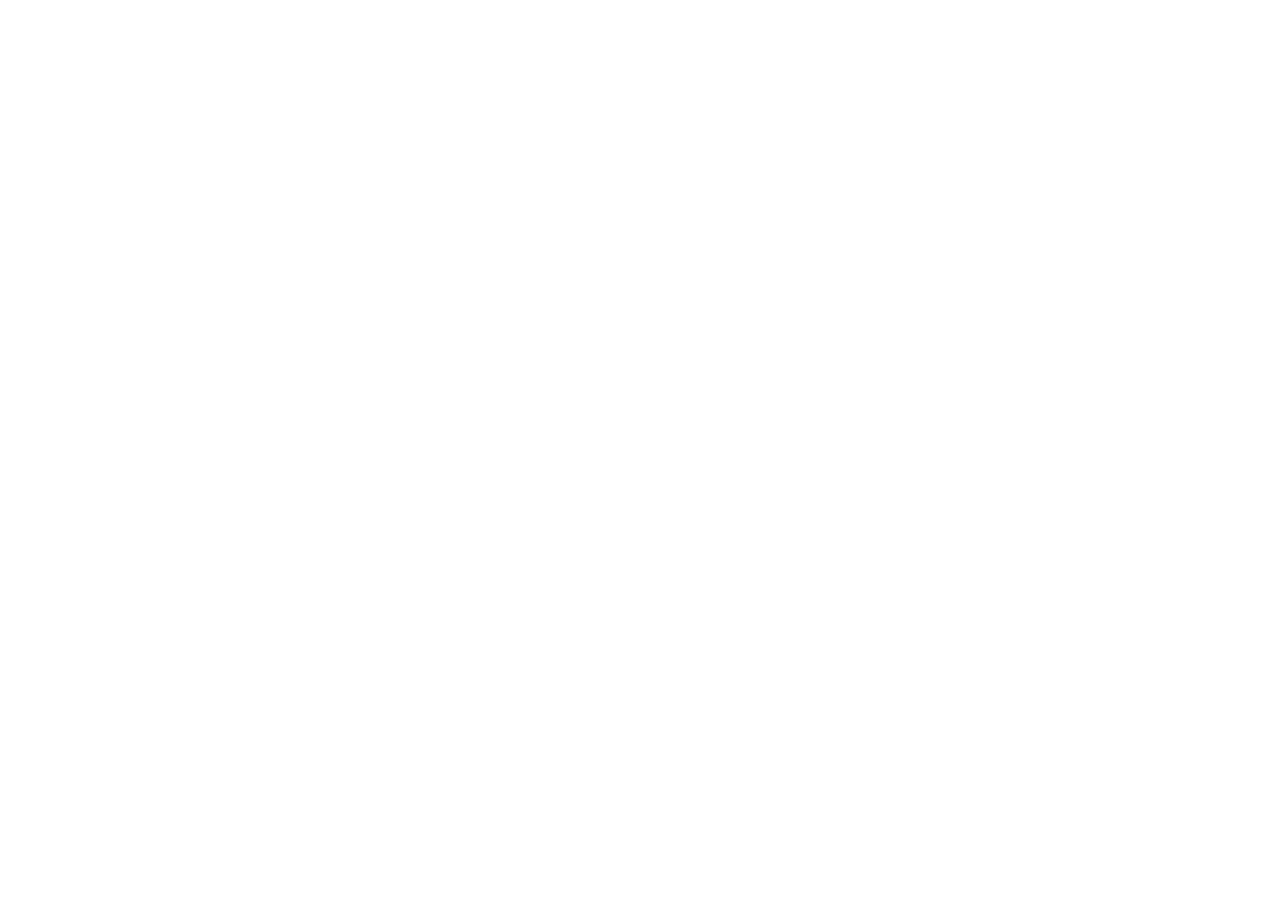
==== 31. DOM3/index.html @ 55f89f75 "DOM3" ====
<!DOCTYPE html>
<html lang="en">
  <head>
    <meta charset="UTF-8" />
    <meta name="viewport" content="width=device-width, initial-scale=1.0" />
    <title>DOM</title>
  </head>
  <body>
    <script src="index.js"></script>
  </body>
</html>
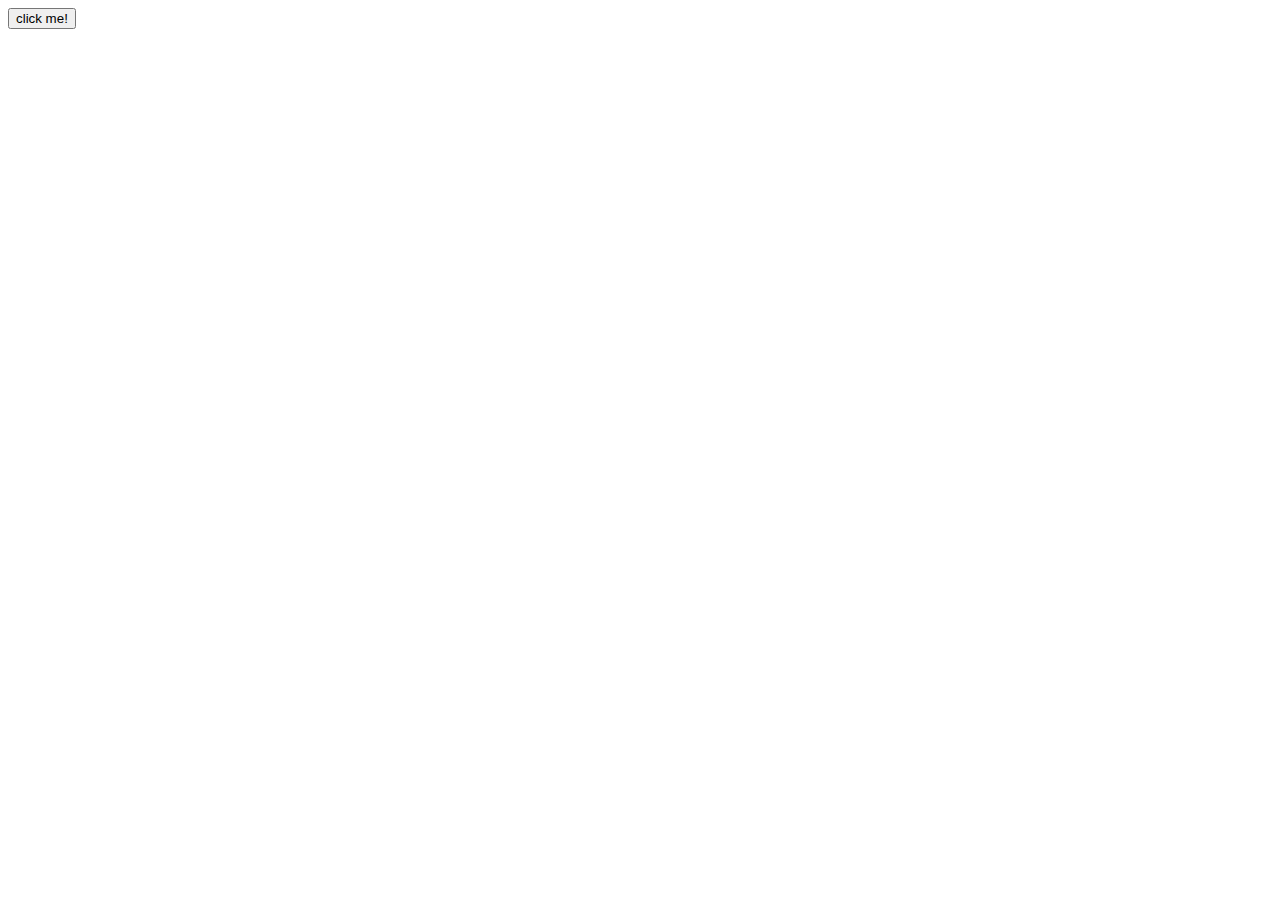
==== commit 540bafb9: "DOM3" ====
--- a/31. DOM3/index.html
+++ b/31. DOM3/index.html
@@ -6,6 +6,7 @@
     <title>DOM</title>
   </head>
   <body>
-    <script src="index.js"></script>
+    <button>click me!</button>
+    <script src="./index.js"></script>
   </body>
 </html>
